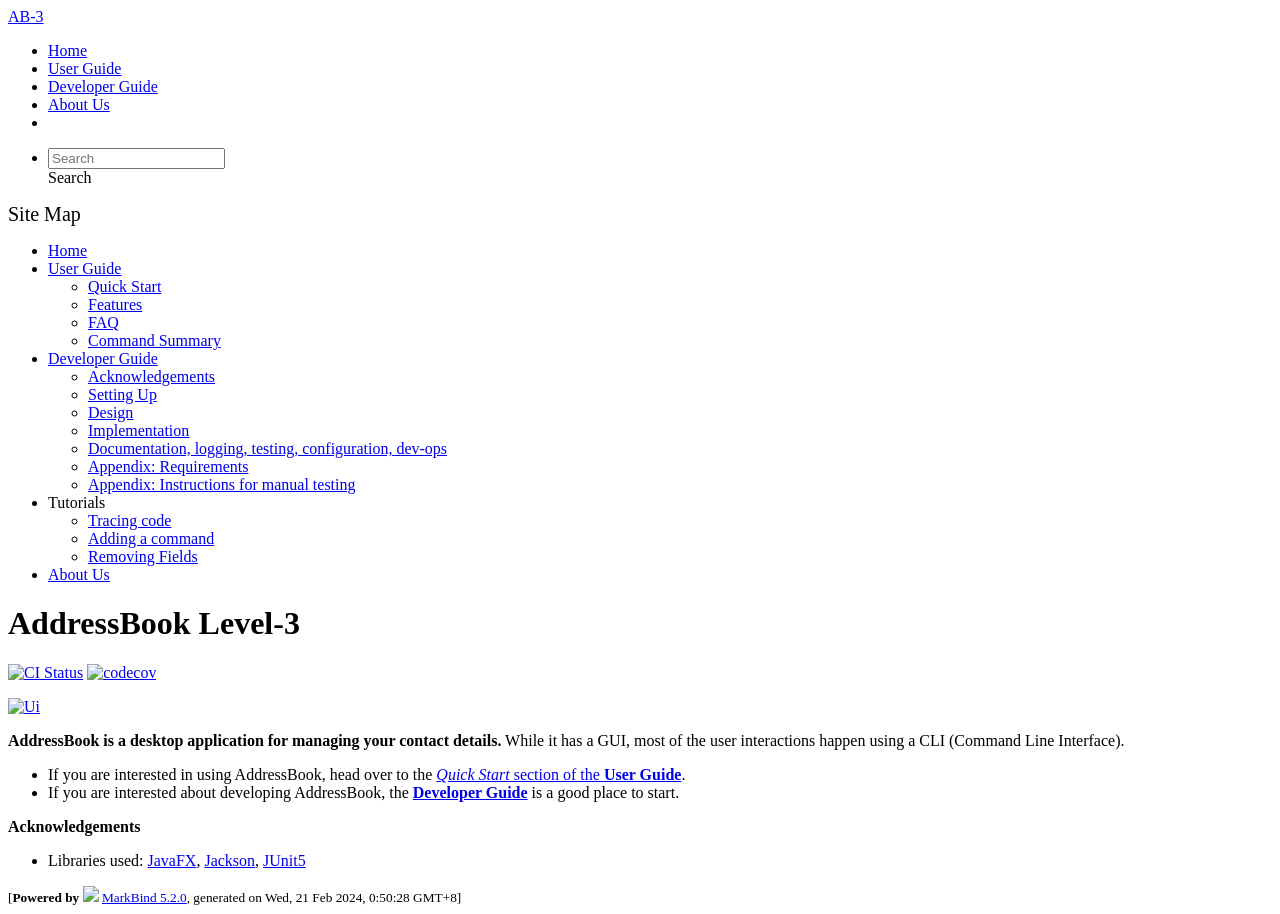
==== index.html @ 61c12487 "deploy: 7597fded52ce7b8dd238be7e8e9d1d50bb451375" ====
<!DOCTYPE html>
<html>
<head>
    <meta charset="utf-8">
    <meta http-equiv="X-UA-Compatible" content="IE=edge">
    <meta name="generator" content="MarkBind 5.2.0">
    <meta name="viewport" content="width=device-width, initial-scale=1"><title>AddressBook Level-3</title> <link rel="stylesheet" href="/tp/markbind/css/bootstrap.min.css"> <link rel="stylesheet" href="/tp/markbind/fontawesome/css/all.min.css"> <link rel="stylesheet" href="/tp/markbind/glyphicons/css/bootstrap-glyphicons.min.css"><link rel="stylesheet" href="/tp/markbind/css/codeblock-light.min.css"><link rel="stylesheet" href="/tp/markbind/css/markbind.min.css"><script src="/tp/markbind/js/polyfill.min.js"></script>
    <script src="/tp/markbind/js/vue.min.js"></script>
    <script src="/tp/markbind/js/markbind.min.js"></script>
    <script src="index.page-vue-render.js"></script><link rel="stylesheet" href="/tp/plugins/markbind-plugin-anchors/markbind-plugin-anchors.css"><link rel="stylesheet" href="/tp/plugins/markbind-plugin-tree/markbind-plugin-tree.css">
    
  <link rel="stylesheet" href="/tp/stylesheets/main.css">
<link rel="icon" href="/tp/images/SeEduLogo.png"></head>
<script>
  const baseUrl = '/tp'
</script>
<body >
<div id="app" data-server-rendered="true"><header sticky=""><div data-v-73b4aa16><nav class="navbar navbar-expand-md d-print-none navbar-dark bg-dark" data-v-73b4aa16><div class="container-fluid" data-v-73b4aa16><div class="navbar-left" data-v-73b4aa16><a href="/tp/index.html" title="Home" class="navbar-brand" data-v-73b4aa16>AB-3</a></div> <div class="navbar-default" data-v-73b4aa16><ul class="navbar-nav me-auto mt-2 mt-lg-0" data-v-73b4aa16> <li data-v-73b4aa16><a href="/tp/index.html" class="nav-link" data-v-73b4aa16>Home</a></li> <li data-v-73b4aa16><a href="/tp/UserGuide.html" class="nav-link" data-v-73b4aa16>User Guide</a></li> <li data-v-73b4aa16><a href="/tp/DeveloperGuide.html" class="nav-link" data-v-73b4aa16>Developer Guide</a></li> <li data-v-73b4aa16><a href="/tp/AboutUs.html" class="nav-link" data-v-73b4aa16>About Us</a></li> <li data-v-73b4aa16><a href="https://github.com/se-edu/addressbook-level3" target="_blank" class="nav-link" data-v-73b4aa16><span data-v-73b4aa16><span aria-hidden="true" class="fab fa-github" data-v-73b4aa16></span></span></a></li></ul></div> <ul class="navbar-nav navbar-right" data-v-73b4aa16><li data-v-73b4aa16><form class="navbar-form" data-v-73b4aa16><div class="dropdown" style="position:relative;" data-v-01e11c9b><input data-bs-toggle="dropdown" type="text" placeholder="Search" autocomplete="off" value="" class="form-control" data-v-01e11c9b> <div class="form-control placeholder-div-hidden" data-v-01e11c9b>
      Search
    </div> <ul class="dropdown-menu search-dropdown-menu d-none dropdown-menu-end" data-v-01e11c9b></ul></div></form></li></ul></div></nav> <div class="lower-navbar-container" style="display:none;" data-v-73b4aa16><!----> <!----></div></div></header> <div id="flex-body"><nav id="site-nav" data-v-e6005420><div class="site-nav-top" data-v-e6005420><div class="fw-bold mb-2" style="font-size:1.25rem;" data-v-e6005420>Site Map</div></div> <div class="nav-component slim-scroll" data-v-e6005420><div class="site-nav-root"><ul class="site-nav-list site-nav-list-root" data-v-e6005420><li data-v-e6005420><div onclick="handleSiteNavClick(this)" class="site-nav-default-list-item site-nav-list-item-0" data-v-e6005420><a href="/tp/index.html" data-v-e6005420>Home</a></div></li> <li data-v-e6005420><div onclick="handleSiteNavClick(this)" class="site-nav-default-list-item site-nav-list-item-0" data-v-e6005420><a href="/tp/UserGuide.html" data-v-e6005420>User Guide</a> <div class="site-nav-dropdown-btn-container" data-v-e6005420><i onclick="handleSiteNavClick(this.parentNode.parentNode, false); event.stopPropagation();" class="site-nav-dropdown-btn-icon site-nav-rotate-icon" data-v-e6005420><span aria-hidden="true" class="glyphicon glyphicon-menu-down" data-v-e6005420></span></i></div></div><ul class="site-nav-dropdown-container site-nav-dropdown-container-open site-nav-list" data-v-e6005420><li data-v-e6005420><div onclick="handleSiteNavClick(this)" class="site-nav-default-list-item site-nav-list-item-1" data-v-e6005420><a href="/tp/UserGuide.html#quick-start" data-v-e6005420>Quick Start</a></div></li> <li data-v-e6005420><div onclick="handleSiteNavClick(this)" class="site-nav-default-list-item site-nav-list-item-1" data-v-e6005420><a href="/tp/UserGuide.html#features" data-v-e6005420>Features</a></div></li> <li data-v-e6005420><div onclick="handleSiteNavClick(this)" class="site-nav-default-list-item site-nav-list-item-1" data-v-e6005420><a href="/tp/UserGuide.html#faq" data-v-e6005420>FAQ</a></div></li> <li data-v-e6005420><div onclick="handleSiteNavClick(this)" class="site-nav-default-list-item site-nav-list-item-1" data-v-e6005420><a href="/tp/UserGuide.html#faq" data-v-e6005420>Command Summary</a></div></li></ul></li> <li data-v-e6005420><div onclick="handleSiteNavClick(this)" class="site-nav-default-list-item site-nav-list-item-0" data-v-e6005420><a href="/tp/DeveloperGuide.html" data-v-e6005420>Developer Guide</a> <div class="site-nav-dropdown-btn-container" data-v-e6005420><i onclick="handleSiteNavClick(this.parentNode.parentNode, false); event.stopPropagation();" class="site-nav-dropdown-btn-icon site-nav-rotate-icon" data-v-e6005420><span aria-hidden="true" class="glyphicon glyphicon-menu-down" data-v-e6005420></span></i></div></div><ul class="site-nav-dropdown-container site-nav-dropdown-container-open site-nav-list" data-v-e6005420><li data-v-e6005420><div onclick="handleSiteNavClick(this)" class="site-nav-default-list-item site-nav-list-item-1" data-v-e6005420><a href="/tp/DeveloperGuide.html#acknowledgements" data-v-e6005420>Acknowledgements</a></div></li> <li data-v-e6005420><div onclick="handleSiteNavClick(this)" class="site-nav-default-list-item site-nav-list-item-1" data-v-e6005420><a href="/tp/DeveloperGuide.html#setting-up-getting-started" data-v-e6005420>Setting Up</a></div></li> <li data-v-e6005420><div onclick="handleSiteNavClick(this)" class="site-nav-default-list-item site-nav-list-item-1" data-v-e6005420><a href="/tp/DeveloperGuide.html#design" data-v-e6005420>Design</a></div></li> <li data-v-e6005420><div onclick="handleSiteNavClick(this)" class="site-nav-default-list-item site-nav-list-item-1" data-v-e6005420><a href="/tp/DeveloperGuide.html#implementation" data-v-e6005420>Implementation</a></div></li> <li data-v-e6005420><div onclick="handleSiteNavClick(this)" class="site-nav-default-list-item site-nav-list-item-1" data-v-e6005420><a href="/tp/DeveloperGuide.html#documentation-logging-testing-configuration-dev-ops" data-v-e6005420>Documentation, logging, testing, configuration, dev-ops</a></div></li> <li data-v-e6005420><div onclick="handleSiteNavClick(this)" class="site-nav-default-list-item site-nav-list-item-1" data-v-e6005420><a href="/tp/DeveloperGuide.html#appendix-requirements" data-v-e6005420>Appendix: Requirements</a></div></li> <li data-v-e6005420><div onclick="handleSiteNavClick(this)" class="site-nav-default-list-item site-nav-list-item-1" data-v-e6005420><a href="/tp/DeveloperGuide.html#appendix-instructions-for-manual-testing" data-v-e6005420>Appendix: Instructions for manual testing</a></div></li></ul></li> <li data-v-e6005420><div onclick="handleSiteNavClick(this)" class="site-nav-default-list-item site-nav-list-item-0" data-v-e6005420>Tutorials

<div class="site-nav-dropdown-btn-container" data-v-e6005420><i onclick="handleSiteNavClick(this.parentNode.parentNode, false); event.stopPropagation();" class="site-nav-dropdown-btn-icon" data-v-e6005420><span aria-hidden="true" class="glyphicon glyphicon-menu-down" data-v-e6005420></span></i></div></div><ul class="site-nav-dropdown-container site-nav-list" data-v-e6005420><li data-v-e6005420><div onclick="handleSiteNavClick(this)" class="site-nav-default-list-item site-nav-list-item-1" data-v-e6005420><a href="/tp/tutorials/TracingCode.html" data-v-e6005420>Tracing code</a></div></li> <li data-v-e6005420><div onclick="handleSiteNavClick(this)" class="site-nav-default-list-item site-nav-list-item-1" data-v-e6005420><a href="/tp/tutorials/AddRemark.html" data-v-e6005420>Adding a command</a></div></li> <li data-v-e6005420><div onclick="handleSiteNavClick(this)" class="site-nav-default-list-item site-nav-list-item-1" data-v-e6005420><a href="/tp/tutorials/RemovingFields.html" data-v-e6005420>Removing Fields</a></div></li></ul></li> <li data-v-e6005420><div onclick="handleSiteNavClick(this)" class="site-nav-default-list-item site-nav-list-item-0" data-v-e6005420><a href="/tp/AboutUs.html" data-v-e6005420>About Us</a></div></li> <!----></ul></div></div> <!----></nav> <div id="content-wrapper"><h1 id="addressbook-level-3">AddressBook Level-3<a href="#addressbook-level-3" onclick="event.stopPropagation()" class="fa fa-anchor"></a></h1> <p><a href="https://github.com/se-edu/addressbook-level3/actions"><img src="https://github.com/se-edu/addressbook-level3/workflows/Java%20CI/badge.svg" alt="CI Status" class="img-fluid"></a> <a href="https://codecov.io/gh/se-edu/addressbook-level3"><img src="https://codecov.io/gh/se-edu/addressbook-level3/branch/master/graph/badge.svg" alt="codecov" class="img-fluid"></a></p> <p><a href="/tp/images/Ui.png" target="_self"><img src="/tp/images/Ui.png" alt="Ui" class="img-fluid"></a></p> <p><strong>AddressBook is a desktop application for managing your contact details.</strong> While it has a GUI, most of the user interactions happen using a CLI (Command Line Interface).</p> <ul><li>If you are interested in using AddressBook, head over to the <a href="/tp/UserGuide.html#quick-start"><em>Quick Start</em> section of the <strong>User Guide</strong></a>.</li> <li>If you are interested about developing AddressBook, the <a href="/tp/DeveloperGuide.html"><strong>Developer Guide</strong></a> is a good place to start.</li></ul> <p><strong>Acknowledgements</strong></p> <ul><li>Libraries used: <a href="https://openjfx.io/">JavaFX</a>, <a href="https://github.com/FasterXML/jackson">Jackson</a>, <a href="https://github.com/junit-team/junit5">JUnit5</a></li></ul></div> <nav id="page-nav" data-v-e6005420><div class="nav-component slim-scroll" data-v-e6005420></div> <!----></nav> <div aria-hidden="true" class="scroll-top-button fa-lg d-print-none" style="display:none;bottom:2%;right:2%;position:fixed;"><i class="fas fa-arrow-circle-up"></i></div></div> <footer><div class="text-center"><small>[<span><strong>Powered by</strong></span> <img src="https://markbind.org/favicon.ico" width="30"> <a href="https://markbind.org/">MarkBind 5.2.0</a>, generated on Wed, 21 Feb 2024, 0:50:28 GMT+8]</small></div></footer></div>
</body><script src="/tp/markbind/js/bootstrap-utility.min.js"></script>
<script>
  MarkBind.setupWithSearch()
</script>
</html>
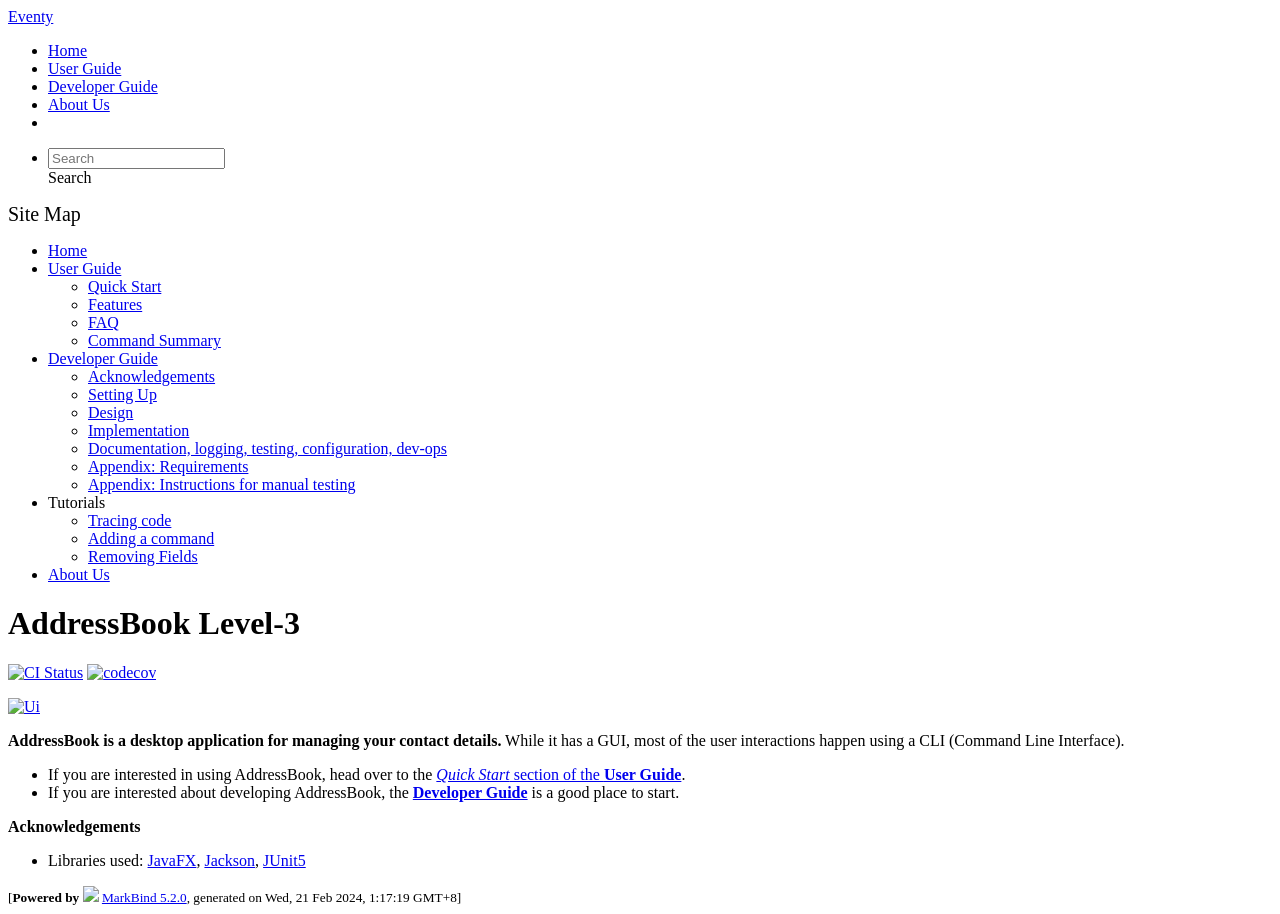
==== commit 6e6f2bfa: "deploy: c47a9325cd0b5bd97bd75c03762a2bc7ac5e2b76" ====
--- a/index.html
+++ b/index.html
@@ -4,7 +4,7 @@
     <meta charset="utf-8">
     <meta http-equiv="X-UA-Compatible" content="IE=edge">
     <meta name="generator" content="MarkBind 5.2.0">
-    <meta name="viewport" content="width=device-width, initial-scale=1"><title>AddressBook Level-3</title> <link rel="stylesheet" href="/tp/markbind/css/bootstrap.min.css"> <link rel="stylesheet" href="/tp/markbind/fontawesome/css/all.min.css"> <link rel="stylesheet" href="/tp/markbind/glyphicons/css/bootstrap-glyphicons.min.css"><link rel="stylesheet" href="/tp/markbind/css/codeblock-light.min.css"><link rel="stylesheet" href="/tp/markbind/css/markbind.min.css"><script src="/tp/markbind/js/polyfill.min.js"></script>
+    <meta name="viewport" content="width=device-width, initial-scale=1"><title>Eventy - AddressBook Level-3</title> <link rel="stylesheet" href="/tp/markbind/css/bootstrap.min.css"> <link rel="stylesheet" href="/tp/markbind/fontawesome/css/all.min.css"> <link rel="stylesheet" href="/tp/markbind/glyphicons/css/bootstrap-glyphicons.min.css"><link rel="stylesheet" href="/tp/markbind/css/codeblock-light.min.css"><link rel="stylesheet" href="/tp/markbind/css/markbind.min.css"><script src="/tp/markbind/js/polyfill.min.js"></script>
     <script src="/tp/markbind/js/vue.min.js"></script>
     <script src="/tp/markbind/js/markbind.min.js"></script>
     <script src="index.page-vue-render.js"></script><link rel="stylesheet" href="/tp/plugins/markbind-plugin-anchors/markbind-plugin-anchors.css"><link rel="stylesheet" href="/tp/plugins/markbind-plugin-tree/markbind-plugin-tree.css">
@@ -15,11 +15,11 @@
   const baseUrl = '/tp'
 </script>
 <body >
-<div id="app" data-server-rendered="true"><header sticky=""><div data-v-73b4aa16><nav class="navbar navbar-expand-md d-print-none navbar-dark bg-dark" data-v-73b4aa16><div class="container-fluid" data-v-73b4aa16><div class="navbar-left" data-v-73b4aa16><a href="/tp/index.html" title="Home" class="navbar-brand" data-v-73b4aa16>AB-3</a></div> <div class="navbar-default" data-v-73b4aa16><ul class="navbar-nav me-auto mt-2 mt-lg-0" data-v-73b4aa16> <li data-v-73b4aa16><a href="/tp/index.html" class="nav-link" data-v-73b4aa16>Home</a></li> <li data-v-73b4aa16><a href="/tp/UserGuide.html" class="nav-link" data-v-73b4aa16>User Guide</a></li> <li data-v-73b4aa16><a href="/tp/DeveloperGuide.html" class="nav-link" data-v-73b4aa16>Developer Guide</a></li> <li data-v-73b4aa16><a href="/tp/AboutUs.html" class="nav-link" data-v-73b4aa16>About Us</a></li> <li data-v-73b4aa16><a href="https://github.com/se-edu/addressbook-level3" target="_blank" class="nav-link" data-v-73b4aa16><span data-v-73b4aa16><span aria-hidden="true" class="fab fa-github" data-v-73b4aa16></span></span></a></li></ul></div> <ul class="navbar-nav navbar-right" data-v-73b4aa16><li data-v-73b4aa16><form class="navbar-form" data-v-73b4aa16><div class="dropdown" style="position:relative;" data-v-01e11c9b><input data-bs-toggle="dropdown" type="text" placeholder="Search" autocomplete="off" value="" class="form-control" data-v-01e11c9b> <div class="form-control placeholder-div-hidden" data-v-01e11c9b>
+<div id="app" data-server-rendered="true"><header sticky=""><div data-v-73b4aa16><nav class="navbar navbar-expand-md d-print-none navbar-dark bg-dark" data-v-73b4aa16><div class="container-fluid" data-v-73b4aa16><div class="navbar-left" data-v-73b4aa16><a href="/tp/index.html" title="Home" class="navbar-brand" data-v-73b4aa16>Eventy</a></div> <div class="navbar-default" data-v-73b4aa16><ul class="navbar-nav me-auto mt-2 mt-lg-0" data-v-73b4aa16> <li data-v-73b4aa16><a href="/tp/index.html" class="nav-link" data-v-73b4aa16>Home</a></li> <li data-v-73b4aa16><a href="/tp/UserGuide.html" class="nav-link" data-v-73b4aa16>User Guide</a></li> <li data-v-73b4aa16><a href="/tp/DeveloperGuide.html" class="nav-link" data-v-73b4aa16>Developer Guide</a></li> <li data-v-73b4aa16><a href="/tp/AboutUs.html" class="nav-link" data-v-73b4aa16>About Us</a></li> <li data-v-73b4aa16><a href="https://github.com/se-edu/addressbook-level3" target="_blank" class="nav-link" data-v-73b4aa16><span data-v-73b4aa16><span aria-hidden="true" class="fab fa-github" data-v-73b4aa16></span></span></a></li></ul></div> <ul class="navbar-nav navbar-right" data-v-73b4aa16><li data-v-73b4aa16><form class="navbar-form" data-v-73b4aa16><div class="dropdown" style="position:relative;" data-v-01e11c9b><input data-bs-toggle="dropdown" type="text" placeholder="Search" autocomplete="off" value="" class="form-control" data-v-01e11c9b> <div class="form-control placeholder-div-hidden" data-v-01e11c9b>
       Search
     </div> <ul class="dropdown-menu search-dropdown-menu d-none dropdown-menu-end" data-v-01e11c9b></ul></div></form></li></ul></div></nav> <div class="lower-navbar-container" style="display:none;" data-v-73b4aa16><!----> <!----></div></div></header> <div id="flex-body"><nav id="site-nav" data-v-e6005420><div class="site-nav-top" data-v-e6005420><div class="fw-bold mb-2" style="font-size:1.25rem;" data-v-e6005420>Site Map</div></div> <div class="nav-component slim-scroll" data-v-e6005420><div class="site-nav-root"><ul class="site-nav-list site-nav-list-root" data-v-e6005420><li data-v-e6005420><div onclick="handleSiteNavClick(this)" class="site-nav-default-list-item site-nav-list-item-0" data-v-e6005420><a href="/tp/index.html" data-v-e6005420>Home</a></div></li> <li data-v-e6005420><div onclick="handleSiteNavClick(this)" class="site-nav-default-list-item site-nav-list-item-0" data-v-e6005420><a href="/tp/UserGuide.html" data-v-e6005420>User Guide</a> <div class="site-nav-dropdown-btn-container" data-v-e6005420><i onclick="handleSiteNavClick(this.parentNode.parentNode, false); event.stopPropagation();" class="site-nav-dropdown-btn-icon site-nav-rotate-icon" data-v-e6005420><span aria-hidden="true" class="glyphicon glyphicon-menu-down" data-v-e6005420></span></i></div></div><ul class="site-nav-dropdown-container site-nav-dropdown-container-open site-nav-list" data-v-e6005420><li data-v-e6005420><div onclick="handleSiteNavClick(this)" class="site-nav-default-list-item site-nav-list-item-1" data-v-e6005420><a href="/tp/UserGuide.html#quick-start" data-v-e6005420>Quick Start</a></div></li> <li data-v-e6005420><div onclick="handleSiteNavClick(this)" class="site-nav-default-list-item site-nav-list-item-1" data-v-e6005420><a href="/tp/UserGuide.html#features" data-v-e6005420>Features</a></div></li> <li data-v-e6005420><div onclick="handleSiteNavClick(this)" class="site-nav-default-list-item site-nav-list-item-1" data-v-e6005420><a href="/tp/UserGuide.html#faq" data-v-e6005420>FAQ</a></div></li> <li data-v-e6005420><div onclick="handleSiteNavClick(this)" class="site-nav-default-list-item site-nav-list-item-1" data-v-e6005420><a href="/tp/UserGuide.html#faq" data-v-e6005420>Command Summary</a></div></li></ul></li> <li data-v-e6005420><div onclick="handleSiteNavClick(this)" class="site-nav-default-list-item site-nav-list-item-0" data-v-e6005420><a href="/tp/DeveloperGuide.html" data-v-e6005420>Developer Guide</a> <div class="site-nav-dropdown-btn-container" data-v-e6005420><i onclick="handleSiteNavClick(this.parentNode.parentNode, false); event.stopPropagation();" class="site-nav-dropdown-btn-icon site-nav-rotate-icon" data-v-e6005420><span aria-hidden="true" class="glyphicon glyphicon-menu-down" data-v-e6005420></span></i></div></div><ul class="site-nav-dropdown-container site-nav-dropdown-container-open site-nav-list" data-v-e6005420><li data-v-e6005420><div onclick="handleSiteNavClick(this)" class="site-nav-default-list-item site-nav-list-item-1" data-v-e6005420><a href="/tp/DeveloperGuide.html#acknowledgements" data-v-e6005420>Acknowledgements</a></div></li> <li data-v-e6005420><div onclick="handleSiteNavClick(this)" class="site-nav-default-list-item site-nav-list-item-1" data-v-e6005420><a href="/tp/DeveloperGuide.html#setting-up-getting-started" data-v-e6005420>Setting Up</a></div></li> <li data-v-e6005420><div onclick="handleSiteNavClick(this)" class="site-nav-default-list-item site-nav-list-item-1" data-v-e6005420><a href="/tp/DeveloperGuide.html#design" data-v-e6005420>Design</a></div></li> <li data-v-e6005420><div onclick="handleSiteNavClick(this)" class="site-nav-default-list-item site-nav-list-item-1" data-v-e6005420><a href="/tp/DeveloperGuide.html#implementation" data-v-e6005420>Implementation</a></div></li> <li data-v-e6005420><div onclick="handleSiteNavClick(this)" class="site-nav-default-list-item site-nav-list-item-1" data-v-e6005420><a href="/tp/DeveloperGuide.html#documentation-logging-testing-configuration-dev-ops" data-v-e6005420>Documentation, logging, testing, configuration, dev-ops</a></div></li> <li data-v-e6005420><div onclick="handleSiteNavClick(this)" class="site-nav-default-list-item site-nav-list-item-1" data-v-e6005420><a href="/tp/DeveloperGuide.html#appendix-requirements" data-v-e6005420>Appendix: Requirements</a></div></li> <li data-v-e6005420><div onclick="handleSiteNavClick(this)" class="site-nav-default-list-item site-nav-list-item-1" data-v-e6005420><a href="/tp/DeveloperGuide.html#appendix-instructions-for-manual-testing" data-v-e6005420>Appendix: Instructions for manual testing</a></div></li></ul></li> <li data-v-e6005420><div onclick="handleSiteNavClick(this)" class="site-nav-default-list-item site-nav-list-item-0" data-v-e6005420>Tutorials
 
-<div class="site-nav-dropdown-btn-container" data-v-e6005420><i onclick="handleSiteNavClick(this.parentNode.parentNode, false); event.stopPropagation();" class="site-nav-dropdown-btn-icon" data-v-e6005420><span aria-hidden="true" class="glyphicon glyphicon-menu-down" data-v-e6005420></span></i></div></div><ul class="site-nav-dropdown-container site-nav-list" data-v-e6005420><li data-v-e6005420><div onclick="handleSiteNavClick(this)" class="site-nav-default-list-item site-nav-list-item-1" data-v-e6005420><a href="/tp/tutorials/TracingCode.html" data-v-e6005420>Tracing code</a></div></li> <li data-v-e6005420><div onclick="handleSiteNavClick(this)" class="site-nav-default-list-item site-nav-list-item-1" data-v-e6005420><a href="/tp/tutorials/AddRemark.html" data-v-e6005420>Adding a command</a></div></li> <li data-v-e6005420><div onclick="handleSiteNavClick(this)" class="site-nav-default-list-item site-nav-list-item-1" data-v-e6005420><a href="/tp/tutorials/RemovingFields.html" data-v-e6005420>Removing Fields</a></div></li></ul></li> <li data-v-e6005420><div onclick="handleSiteNavClick(this)" class="site-nav-default-list-item site-nav-list-item-0" data-v-e6005420><a href="/tp/AboutUs.html" data-v-e6005420>About Us</a></div></li> <!----></ul></div></div> <!----></nav> <div id="content-wrapper"><h1 id="addressbook-level-3">AddressBook Level-3<a href="#addressbook-level-3" onclick="event.stopPropagation()" class="fa fa-anchor"></a></h1> <p><a href="https://github.com/se-edu/addressbook-level3/actions"><img src="https://github.com/se-edu/addressbook-level3/workflows/Java%20CI/badge.svg" alt="CI Status" class="img-fluid"></a> <a href="https://codecov.io/gh/se-edu/addressbook-level3"><img src="https://codecov.io/gh/se-edu/addressbook-level3/branch/master/graph/badge.svg" alt="codecov" class="img-fluid"></a></p> <p><a href="/tp/images/Ui.png" target="_self"><img src="/tp/images/Ui.png" alt="Ui" class="img-fluid"></a></p> <p><strong>AddressBook is a desktop application for managing your contact details.</strong> While it has a GUI, most of the user interactions happen using a CLI (Command Line Interface).</p> <ul><li>If you are interested in using AddressBook, head over to the <a href="/tp/UserGuide.html#quick-start"><em>Quick Start</em> section of the <strong>User Guide</strong></a>.</li> <li>If you are interested about developing AddressBook, the <a href="/tp/DeveloperGuide.html"><strong>Developer Guide</strong></a> is a good place to start.</li></ul> <p><strong>Acknowledgements</strong></p> <ul><li>Libraries used: <a href="https://openjfx.io/">JavaFX</a>, <a href="https://github.com/FasterXML/jackson">Jackson</a>, <a href="https://github.com/junit-team/junit5">JUnit5</a></li></ul></div> <nav id="page-nav" data-v-e6005420><div class="nav-component slim-scroll" data-v-e6005420></div> <!----></nav> <div aria-hidden="true" class="scroll-top-button fa-lg d-print-none" style="display:none;bottom:2%;right:2%;position:fixed;"><i class="fas fa-arrow-circle-up"></i></div></div> <footer><div class="text-center"><small>[<span><strong>Powered by</strong></span> <img src="https://markbind.org/favicon.ico" width="30"> <a href="https://markbind.org/">MarkBind 5.2.0</a>, generated on Wed, 21 Feb 2024, 0:50:28 GMT+8]</small></div></footer></div>
+<div class="site-nav-dropdown-btn-container" data-v-e6005420><i onclick="handleSiteNavClick(this.parentNode.parentNode, false); event.stopPropagation();" class="site-nav-dropdown-btn-icon" data-v-e6005420><span aria-hidden="true" class="glyphicon glyphicon-menu-down" data-v-e6005420></span></i></div></div><ul class="site-nav-dropdown-container site-nav-list" data-v-e6005420><li data-v-e6005420><div onclick="handleSiteNavClick(this)" class="site-nav-default-list-item site-nav-list-item-1" data-v-e6005420><a href="/tp/tutorials/TracingCode.html" data-v-e6005420>Tracing code</a></div></li> <li data-v-e6005420><div onclick="handleSiteNavClick(this)" class="site-nav-default-list-item site-nav-list-item-1" data-v-e6005420><a href="/tp/tutorials/AddRemark.html" data-v-e6005420>Adding a command</a></div></li> <li data-v-e6005420><div onclick="handleSiteNavClick(this)" class="site-nav-default-list-item site-nav-list-item-1" data-v-e6005420><a href="/tp/tutorials/RemovingFields.html" data-v-e6005420>Removing Fields</a></div></li></ul></li> <li data-v-e6005420><div onclick="handleSiteNavClick(this)" class="site-nav-default-list-item site-nav-list-item-0" data-v-e6005420><a href="/tp/AboutUs.html" data-v-e6005420>About Us</a></div></li> <!----></ul></div></div> <!----></nav> <div id="content-wrapper"><h1 id="addressbook-level-3">AddressBook Level-3<a href="#addressbook-level-3" onclick="event.stopPropagation()" class="fa fa-anchor"></a></h1> <p><a href="https://github.com/se-edu/addressbook-level3/actions"><img src="https://github.com/se-edu/addressbook-level3/workflows/Java%20CI/badge.svg" alt="CI Status" class="img-fluid"></a> <a href="https://codecov.io/gh/se-edu/addressbook-level3"><img src="https://codecov.io/gh/se-edu/addressbook-level3/branch/master/graph/badge.svg" alt="codecov" class="img-fluid"></a></p> <p><a href="/tp/images/Ui.png" target="_self"><img src="/tp/images/Ui.png" alt="Ui" class="img-fluid"></a></p> <p><strong>AddressBook is a desktop application for managing your contact details.</strong> While it has a GUI, most of the user interactions happen using a CLI (Command Line Interface).</p> <ul><li>If you are interested in using AddressBook, head over to the <a href="/tp/UserGuide.html#quick-start"><em>Quick Start</em> section of the <strong>User Guide</strong></a>.</li> <li>If you are interested about developing AddressBook, the <a href="/tp/DeveloperGuide.html"><strong>Developer Guide</strong></a> is a good place to start.</li></ul> <p><strong>Acknowledgements</strong></p> <ul><li>Libraries used: <a href="https://openjfx.io/">JavaFX</a>, <a href="https://github.com/FasterXML/jackson">Jackson</a>, <a href="https://github.com/junit-team/junit5">JUnit5</a></li></ul></div> <nav id="page-nav" data-v-e6005420><div class="nav-component slim-scroll" data-v-e6005420></div> <!----></nav> <div aria-hidden="true" class="scroll-top-button fa-lg d-print-none" style="display:none;bottom:2%;right:2%;position:fixed;"><i class="fas fa-arrow-circle-up"></i></div></div> <footer><div class="text-center"><small>[<span><strong>Powered by</strong></span> <img src="https://markbind.org/favicon.ico" width="30"> <a href="https://markbind.org/">MarkBind 5.2.0</a>, generated on Wed, 21 Feb 2024, 1:17:19 GMT+8]</small></div></footer></div>
 </body><script src="/tp/markbind/js/bootstrap-utility.min.js"></script>
 <script>
   MarkBind.setupWithSearch()
